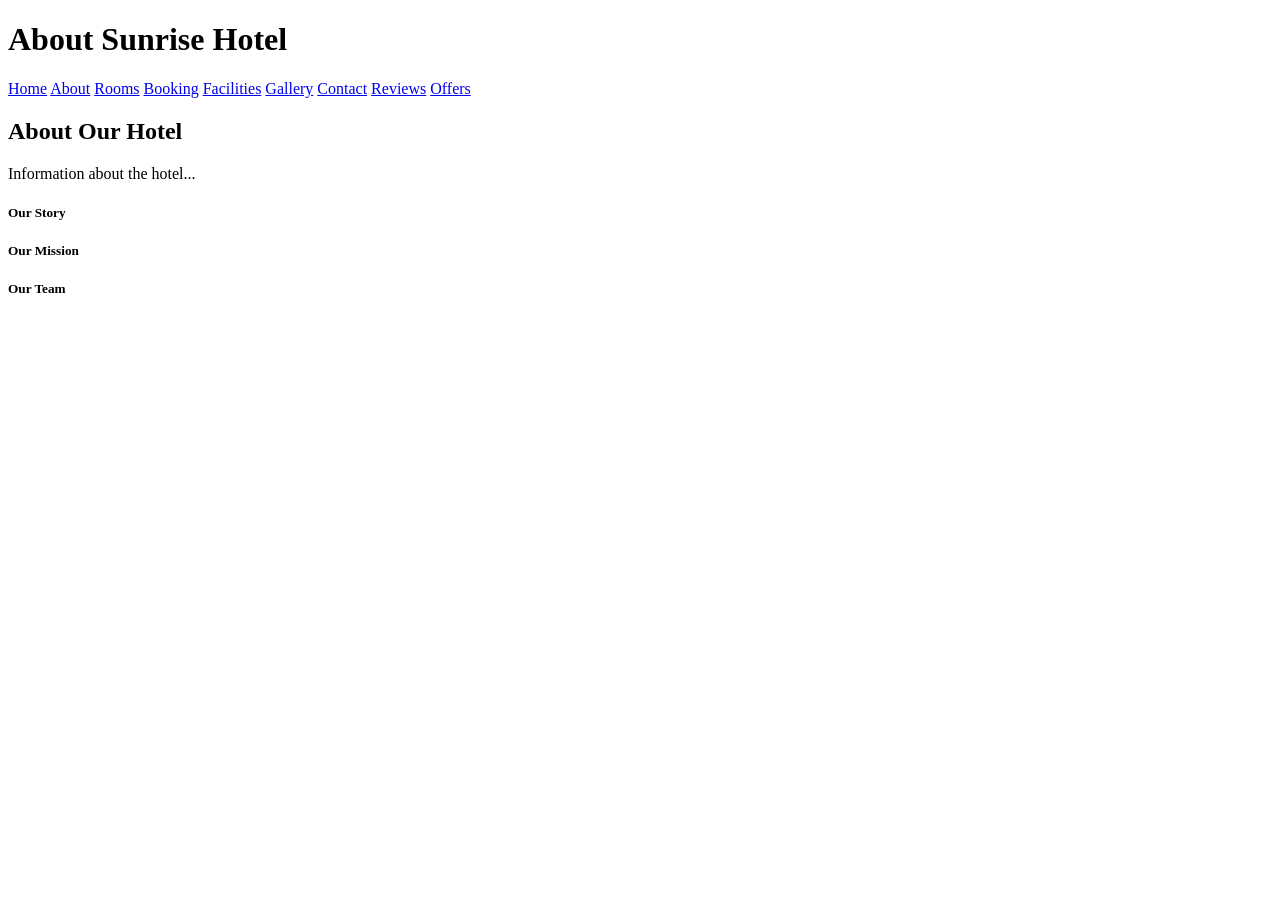
==== about.html @ bff62970 "update 1" ====
<!DOCTYPE html>
<html lang="en">
<head>
  <meta charset="UTF-8">
  <meta name="viewport" content="width=device-width, initial-scale=1">
  <title>Hotel Website</title>
<body>

<header>
    <h1>About Sunrise Hotel</h1>
</header>

<nav>
         <a href="index.html">Home</a>
        <a href="about.html">About</a>
        <a href="rooms.html">Rooms</a>
        <a href="booking.html">Booking</a>
        <a href="facilities.html">Facilities</a>
        <a href="gallery.html">Gallery</a></li>
        <a href="contact.html">Contact</a>
        <a href="reviews.html">Reviews</a>
        <a href="specialoffers.html">Offers</a>
      
</nav>
<section class="container my-5">
  <h2>About Our Hotel</h2>
  <p>Information about the hotel...</p>


      <h5>Our Story</h5>
    </div>
   
      <h5>Our Mission</h5>
    </div>
    
      <h5>Our Team</h5>
    </div>
  </div>
</section>
</body>
</html>
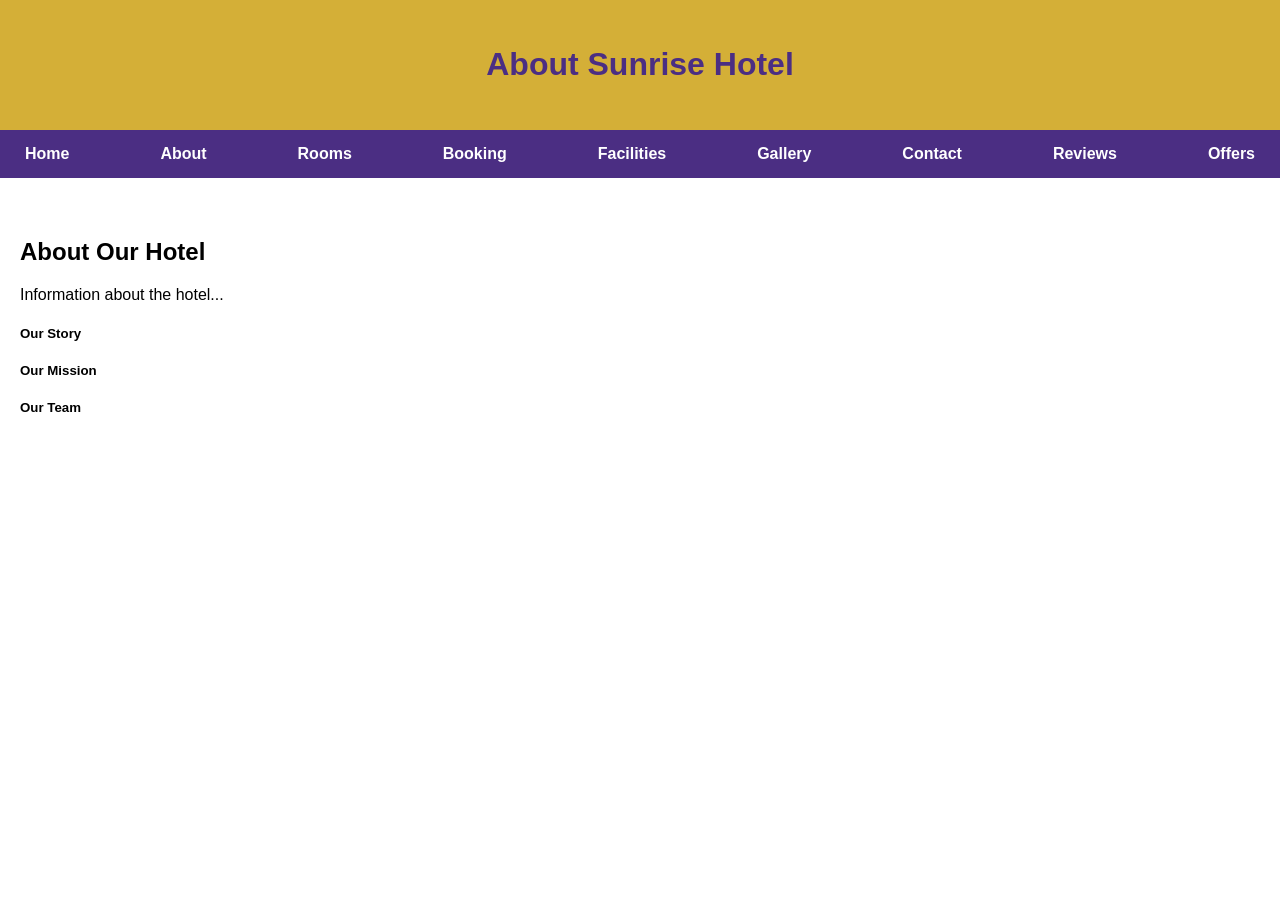
==== commit fabf00f7: "update 2" ====
--- a/about.html
+++ b/about.html
@@ -4,6 +4,7 @@
   <meta charset="UTF-8">
   <meta name="viewport" content="width=device-width, initial-scale=1">
   <title>Hotel Website</title>
+  <link rel="stylesheet" href="style.css">
 <body>
 
 <header>
--- a/style.css
+++ b/style.css
@@ -0,0 +1,137 @@
+:root {
+  --purple: #4b2e83;
+  --gold: #d4af37;
+  --white: #ffffff;
+}
+
+
+body {
+  margin: 0;
+  font-family: Arial, sans-serif;
+  background: var(--white);
+}
+
+nav {
+  background: var(--purple);
+  color: var(--white);
+  padding: 15px;
+  display: flex;
+  justify-content: space-between;
+  align-items: center;
+}
+
+nav a {
+  color: var(--white);
+  margin: 0 10px;
+  text-decoration: none;
+  font-weight: bold;
+}
+
+nav a:hover {
+  color: var(--gold);
+}
+
+/* Toggle button style */
+.nav-toggle {
+  display: none;
+  font-size: 24px;
+  cursor: pointer;
+  color: var(--white);
+}
+
+.nav-links {
+  display: flex;
+  gap: 20px;
+}
+
+@media (max-width: 768px) {
+  .nav-toggle {
+    display: block;
+  }
+  .nav-links {
+    display: none;
+    flex-direction: column;
+    gap: 10px;
+    background: var(--purple);
+    position: absolute;
+    top: 60px;
+    left: 0;
+    width: 100%;
+    padding: 10px 20px;
+  }
+  .nav-links.show {
+    display: flex;
+  }
+}
+
+header {
+  background: var(--gold);
+  color: var(--purple);
+  text-align: center;
+  padding: 25px 20px;
+}
+
+
+.container {
+  padding: 40px 20px;
+}
+
+
+.row {
+  display: flex;
+  flex-wrap: wrap;
+  gap: 20px;
+}
+
+.col-3 { width: 23%; }
+.col-4 { width: 30%; }
+.col-6 { width: 48%; }
+
+
+.card {
+  border: 1px solid #ddd;
+  padding: 20px;
+  background: var(--white);
+}
+
+
+.btn {
+  padding: 10px 15px;
+  border: none;
+  cursor: pointer;
+  margin-top: 10px;
+}
+
+.btn-primary {
+  background: var(--purple);
+  color: var(--white);
+}
+
+.btn-gold {
+  background: var(--gold);
+  color: var(--purple);
+}
+
+
+input, select, textarea {
+  width: 100%;
+  padding: 10px;
+  margin-bottom: 10px;
+  border: 1px solid #ccc;
+}
+
+
+.image {
+  background: #ccc;
+  height: 150px;
+  display: flex;
+  align-items: center;
+  justify-content: center;
+}
+
+
+@media (max-width: 768px) {
+  .col-3, .col-4, .col-6 {
+    width: 100%;
+  }
+}
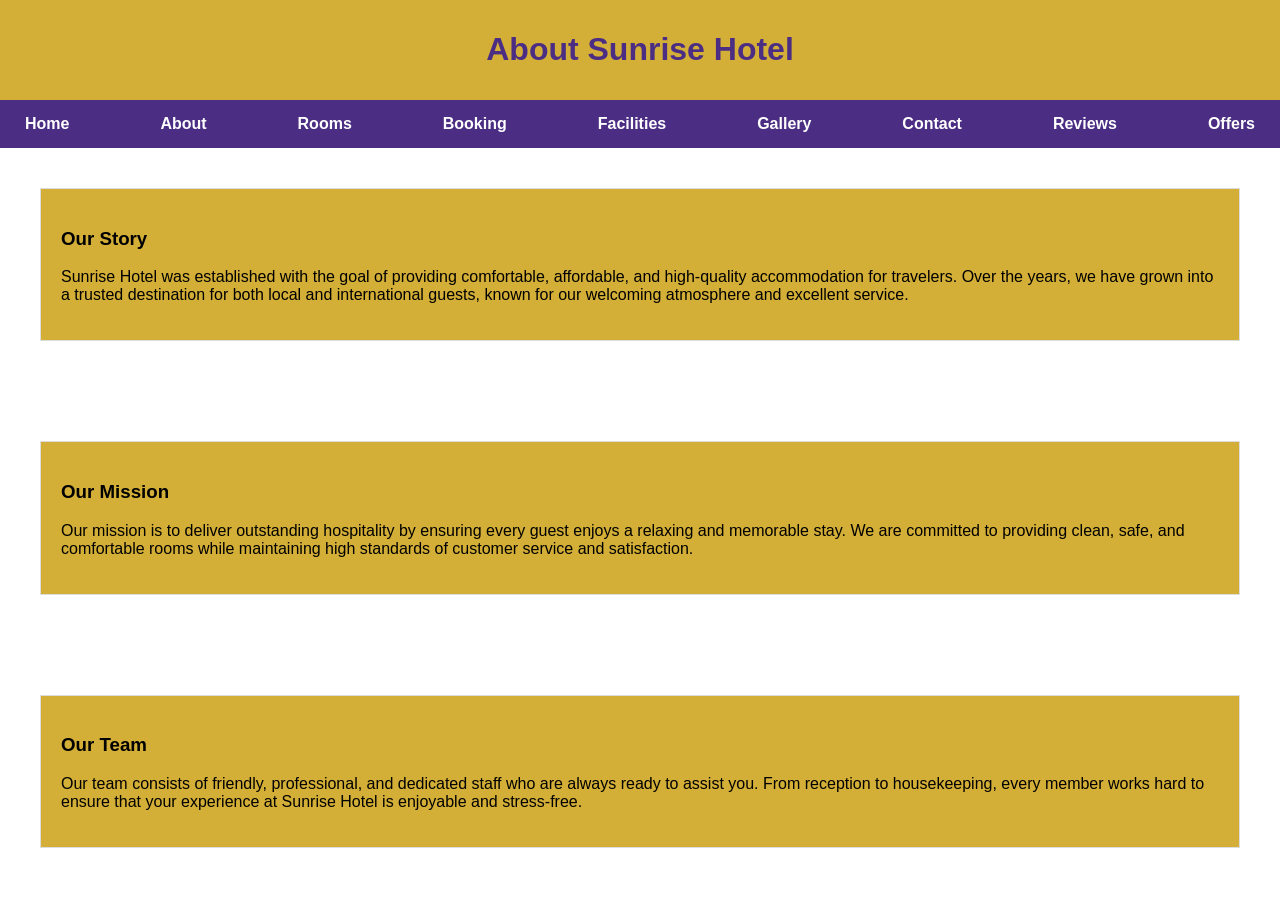
==== commit c74413ae: "update3" ====
--- a/about.html
+++ b/about.html
@@ -23,20 +23,32 @@
         <a href="specialoffers.html">Offers</a>
       
 </nav>
-<section class="container my-5">
-  <h2>About Our Hotel</h2>
-  <p>Information about the hotel...</p>
 
-
-      <h5>Our Story</h5>
+<main class="container">
+  <div class="row">
+    <div class="card2">
+      <h3>Our Story</h3>
+      <p>Sunrise Hotel was established with the goal of providing comfortable,
+        affordable, and high-quality accommodation for travelers. Over the years,
+        we have grown into a trusted destination for both local and international
+        guests, known for our welcoming atmosphere and excellent service.</p>
     </div>
-   
-      <h5>Our Mission</h5>
+    <div class="card2">
+      <h3>Our Mission</h3>
+      <p> Our mission is to deliver outstanding hospitality by ensuring every guest
+        enjoys a relaxing and memorable stay. We are committed to providing clean,
+        safe, and comfortable rooms while maintaining high standards of customer
+        service and satisfaction.</p>
     </div>
-    
-      <h5>Our Team</h5>
+    <div class="card2">
+      <h3>Our Team</h3>
+      <p>  Our team consists of friendly, professional, and dedicated staff who are
+        always ready to assist you. From reception to housekeeping, every member
+        works hard to ensure that your experience at Sunrise Hotel is enjoyable
+        and stress-free.</p>
     </div>
   </div>
-</section>
+</main>
+
 </body>
 </html>
--- a/style.css
+++ b/style.css
@@ -68,12 +68,15 @@
   background: var(--gold);
   color: var(--purple);
   text-align: center;
-  padding: 25px 20px;
-}
-
-
-.container {
-  padding: 40px 20px;
+  padding: 10px 10px;
+}
+
+
+.col-md-4 {
+  border: 1px solid #ddd;
+  padding: 30px 50px;
+  border-radius: 5px;
+  margin: auto;
 }
 
 
@@ -91,9 +94,29 @@
 .card {
   border: 1px solid #ddd;
   padding: 20px;
+  margin: 20px;
   background: var(--white);
 }
 
+.room-img {
+  width: 100%;
+  height: 200px;
+  object-fit: cover;
+}
+
+.card2 {
+  border: 1px solid #ddd;
+  padding: 20px;
+  margin: 40px;
+  background: var(--gold);
+}
+
+.card3 {
+  border: 1px solid #ddd;
+  padding: 20px;
+  margin: 20px;
+  background: var(--white);
+}
 
 .btn {
   padding: 10px 15px;
@@ -133,5 +156,68 @@
 @media (max-width: 768px) {
   .col-3, .col-4, .col-6 {
     width: 100%;
-  }
-}+  } 
+}
+
+/* Section spacing */
+.contact-info {
+  margin-bottom: 30px;
+}
+
+/* Contact text styling */
+.contact-info p {
+  font-size: 16px;
+  margin: 8px 0;
+  color: var(--purple);
+}
+
+/* Form container */
+.contact-form {
+  max-width: 600px;
+  margin-top: 20px;
+}
+
+/* Input fields */
+.contact-form input,
+.contact-form textarea {
+  width: 100%;
+  padding: 12px;
+  border: 1px solid #ccc;
+  margin-bottom: 15px;
+  font-size: 14px;
+}
+
+/* Focus effect (when user clicks input) */
+.contact-form input:focus,
+.contact-form textarea:focus {
+  border-color: var(--purple);
+  outline: none;
+}
+
+
+.modal {
+  display: none;
+  position: fixed;
+  z-index: 1;
+  padding-top: 50px;
+  left: 0;
+  top: 0;
+  width: 100%;
+  height: 100%;
+  background-color: rgba(0,0,0,0.9);
+  text-align: center;
+}
+
+.modal img {
+  width: 300px;
+  margin: 10px;
+}
+
+.close {
+  position: absolute;
+  top: 20px;
+  right: 35px;
+  color: white;
+  font-size: 40px;
+  cursor: pointer;
+}
